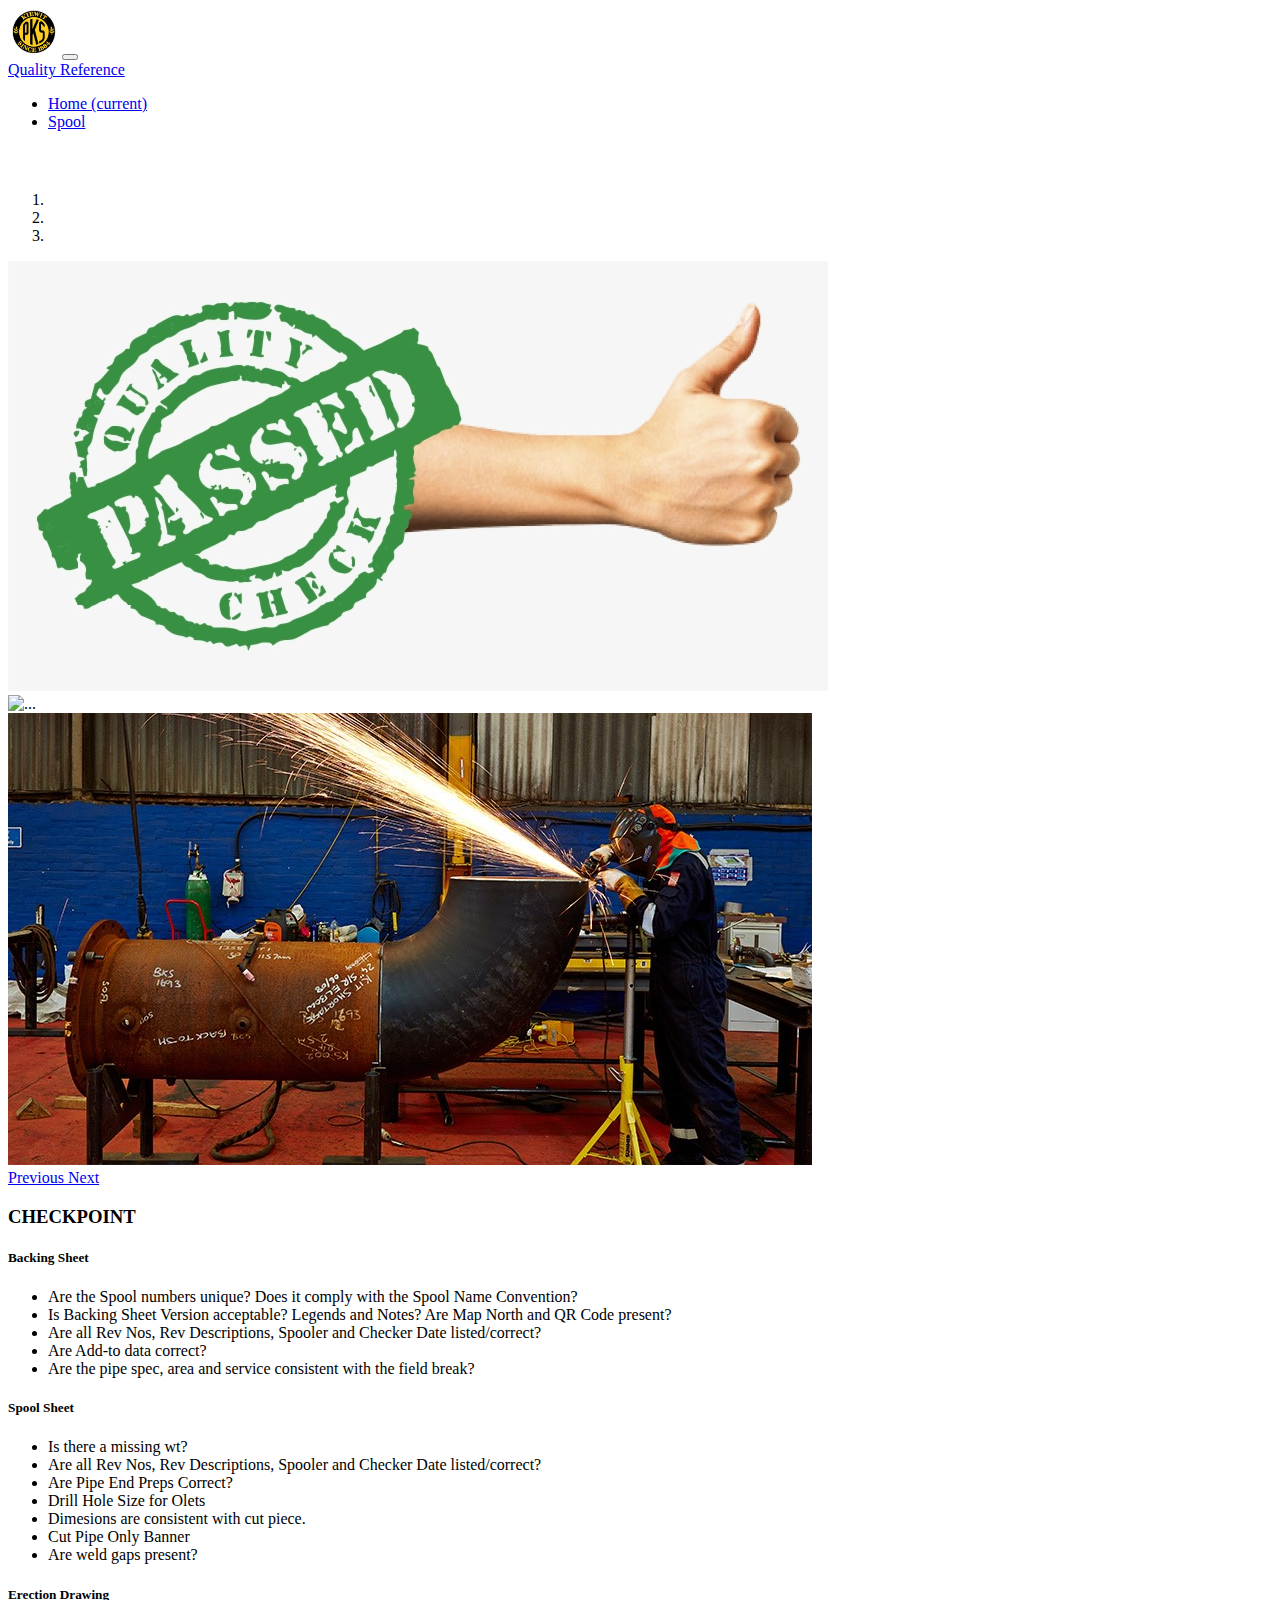
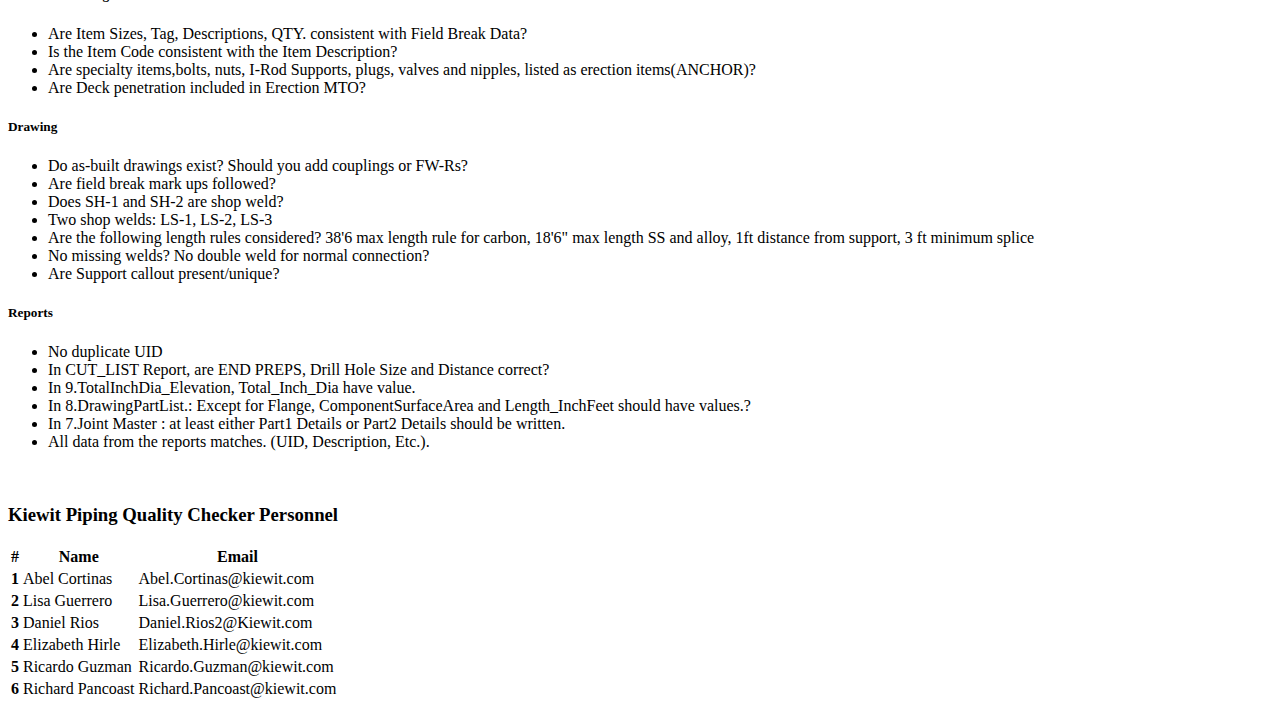
==== quality.html @ d2da00bb "first commit" ====
<!DOCTYPE html>
<html>
<head>
	<meta charset="utf-8">
	<meta name="viewport" content="width=device-width, initial-scale=1, shrink-to-fit=no">
	<title> Quality </title>

	<!-- Bootstrap CSS -->

	<link rel="stylesheet" href="https://cdn.jsdelivr.net/npm/bootstrap@4.6.0/dist/css/bootstrap.min.css" integrity="sha384-B0vP5xmATw1+K9KRQjQERJvTumQW0nPEzvF6L/Z6nronJ3oUOFUFpCjEUQouq2+l" crossorigin="anonymous">

	<!-- Font Awesome -->

	<!-- External CSS -->
	<link rel="stylesheet" type="text/css" href="./styles/quality.css">

</head>
<body>

	<!-- Navbar -->
	<nav class="navbar fixed-top navbar-expand-lg navbar-dark bg-dark"> <img src="./styles/kiewit.png">
		<button class="navbar-toggler" type="button" data-toggle="collapse" data-target="#navbarSupportedContent" aria-controls="navbarSupportedContent" aria-expanded="false" aria-label="Toggle navigation">
			<span class="navbar-toggler-icon"></span>
		</button>
		<nav class="navbar navbar-light">
			<a class="navbar-brand" href="#">Quality Reference</a>
		</nav>
		<div class="collapse navbar-collapse" id="navbarSupportedContent">
			<ul class="navbar-nav mr-auto">
				<li class="nav-item active">
					<a class="nav-link" href="index.html">Home <span class="sr-only">(current)</span></a>
				</li>
				<li class="nav-item active">
					<a class="nav-link" href="spooling.html">Spool</a>
				</li>
			</div>
		</nav>
		<!-- End of Navbar -->

		<!-- Content -->
		<div id="reference">
			<div id="carouselExampleCaptions" class="carousel slide bg-secondary" data-ride="carousel">
				<ol class="carousel-indicators">
					<li data-target="#carouselExampleCaptions" data-slide-to="0" class="active"></li>
					<li data-target="#carouselExampleCaptions" data-slide-to="1"></li>
					<li data-target="#carouselExampleCaptions" data-slide-to="2"></li>
				</ol>
				<div class="carousel-inner">
					<div class="carousel-item active ">
						<img src="./styles/checklist.png" class="d-block w-50 mx-auto" alt="...">
						<div class="carousel-caption d-none d-md-block">
						</div>
					</div>
					<div class="carousel-item">
						<img src="./styles/GA.jpg" class="d-block h-25 w-30 mx-auto" alt="...">
						<div class="carousel-caption d-none d-md-block">
						</div>
					</div>
					<div class="carousel-item">
						<img src="./styles/shop.jpg" class="d-block w-50 mx-auto" alt="...">
						<div class="carousel-caption d-none d-md-block">
						</div>
					</div>
				</div>
				<a class="carousel-control-prev" href="#carouselExampleCaptions" role="button" data-slide="prev">
					<span class="carousel-control-prev-icon" aria-hidden="true"></span>
					<span class="sr-only">Previous</span>
				</a>
				<a class="carousel-control-next" href="#carouselExampleCaptions" role="button" data-slide="next">
					<span class="carousel-control-next-icon" aria-hidden="true"></span>
					<span class="sr-only">Next</span>
				</a>
			</div>
		</div>

		<!-- checkpoint -->

		<h3 class="text-center bg-info m-0 p-2">CHECKPOINT</h3>
		<div class="row row-cols-2 row-cols-md-5 bg-secondary p-3">
			<div class="col mt-3">
				<div class="card">
					<div class="card-body bg-info text-white">
						<h5 class="card-title">Backing Sheet</h5>
						<ul>
							<li>Are the Spool numbers unique? Does it comply with the Spool Name Convention?</li>
							<li>Is Backing Sheet Version acceptable? Legends and Notes? Are Map North and QR Code present?</li>
							<li>Are all Rev Nos, Rev Descriptions, Spooler and Checker Date listed/correct?</li>
							<li>Are Add-to data correct?</li>
							<li>Are the pipe spec, area and service consistent with the field break?</li>
						</ul>
					</div>
				</div>
			</div>
			<div class="col mt-3">
				<div class="card">
					<div class="card-body bg-info text-white">
						<h5 class="card-title">Spool Sheet</h5>
						<ul>
							<li>Is there a missing wt?</li>
							<li>Are all Rev Nos, Rev Descriptions, Spooler and Checker Date listed/correct?</li>
							<li>Are Pipe End Preps Correct? </li>
							<li>Drill Hole Size for Olets</li>
							<li>Dimesions are consistent with cut piece.</li>
							<li>Cut Pipe Only Banner</li>
							<li>Are weld gaps present?</li>
						</div>
					</div>
				</div>
				<div class="col mt-3">
					<div class="card">
						<div class="card-body bg-info text-white">
							<h5 class="card-title">Erection Drawing</h5>
							<ul>
								<li>Are Item Sizes, Tag, Descriptions, QTY. consistent with Field Break Data?</li>
								<li>Is the Item Code consistent with the Item Description?</li>
								<li>Are specialty items,bolts, nuts, I-Rod Supports, plugs, valves and nipples, listed as erection items(ANCHOR)?</li>
								<li>Are Deck penetration included in Erection MTO?</li>
							</ul>	
						</div>
					</div>
				</div>
				<div class="col mt-3">
					<div class="card">
						<div class="card-body bg-info text-white">
							<h5 class="card-title">Drawing</h5>
							<ul>
								<li>Do as-built drawings exist? Should you add couplings or FW-Rs?</li>
								<li>Are field break mark ups followed?</li>
								<li>Does  SH-1 and SH-2  are shop weld?</li>
								<li>Two  shop welds: LS-1, LS-2, LS-3</li>
								<li>Are the following length rules considered? 38'6 max length rule for carbon, 18'6" max length 	SS and alloy, 1ft distance from support, 3 ft minimum splice</li>
								<li>No missing welds? No double weld for normal connection?</li>
								<li>Are Support callout present/unique?</li>
							</ul>	
						</div>
					</div>
				</div>
				<div class="col mt-3">
					<div class="card">
						<div class="card-body bg-info text-white">
							<h5 class="card-title">Reports</h5>
							<ul>
								<li>No duplicate UID</li>
								<li>In CUT_LIST Report, are END PREPS, Drill Hole Size and Distance correct?</li>
								<li>In 9.TotalInchDia_Elevation, Total_Inch_Dia  have value.</li>
								<li>In 8.DrawingPartList.: Except for Flange, ComponentSurfaceArea and Length_InchFeet should have values.?</li>
								<li>In 7.Joint Master : at least either Part1 Details or Part2 Details should be written.</li>
								<li>All data from the reports matches. (UID, Description, Etc.).</li>
							</ul>	
						</div>
					</div>
				</div>
			</div>
			
			<!-- end of checkpoint -->


			<br>
			
			<div class="container mx-auto">
				<h3>Kiewit Piping Quality Checker Personnel</h3>
				<table class="table table-bordered table-sm">
					<thead class="thead-light">
						<tr>
							<th class="text-center" scope="col">#</th>
							<th scope="col">Name</th>
							<th scope="col">Email</th>
						</tr>
					</thead>
					<tbody>
						<tr>
							<th class="text-center" scope="row">1</th>
							<td>Abel Cortinas</td>
							<td>Abel.Cortinas@kiewit.com</td>

						</tr>
						<tr>
							<th class="text-center" scope="row">2</th>
							<td>Lisa Guerrero</td>
							<td>Lisa.Guerrero@kiewit.com</td>

						</tr>

						<tr>
							<th class="text-center" scope="row">3</th>
							<td>Daniel Rios</td>
							<td>Daniel.Rios2@Kiewit.com</td>

						</tr>

						<tr>
							<th class="text-center" scope="row">4</th>
							<td>Elizabeth Hirle</td>
							<td>Elizabeth.Hirle@kiewit.com</td>

						</tr>

						<tr>
							<th class="text-center" scope="row">5</th>
							<td>Ricardo Guzman</td>
							<td>Ricardo.Guzman@kiewit.com</td>

						</tr>

						<tr>
							<th class="text-center" scope="row">6</th>
							<td>Richard Pancoast</td>
							<td>Richard.Pancoast@kiewit.com</td>

						</tr>
					</tbody>
				</table>
			</div>
			




			<!-- End of Content -->





			<!-- Jquery min js bundle -->
			<script src="https://code.jquery.com/jquery-3.5.1.slim.min.js" integrity="sha384-DfXdz2htPH0lsSSs5nCTpuj/zy4C+OGpamoFVy38MVBnE+IbbVYUew+OrCXaRkfj" crossorigin="anonymous"></script>
			<script src="https://cdn.jsdelivr.net/npm/bootstrap@4.6.0/dist/js/bootstrap.bundle.min.js" integrity="sha384-Piv4xVNRyMGpqkS2by6br4gNJ7DXjqk09RmUpJ8jgGtD7zP9yug3goQfGII0yAns" crossorigin="anonymous"></script>

		</body>
		</html>
---- styles/quality.css ----
nav > img {
	height: auto;
	width: 50px;
	border-radius: 50px;
}

#reference {
	margin-top: 60px;
}

.view-height {
	height:100vh; /*viewport height*/
}

.row-height {
	height:20vh;
}

.col-height {
	height:5vh;
}

.col-width {
	width: 5vh;
}

body {
  position: relative;
}
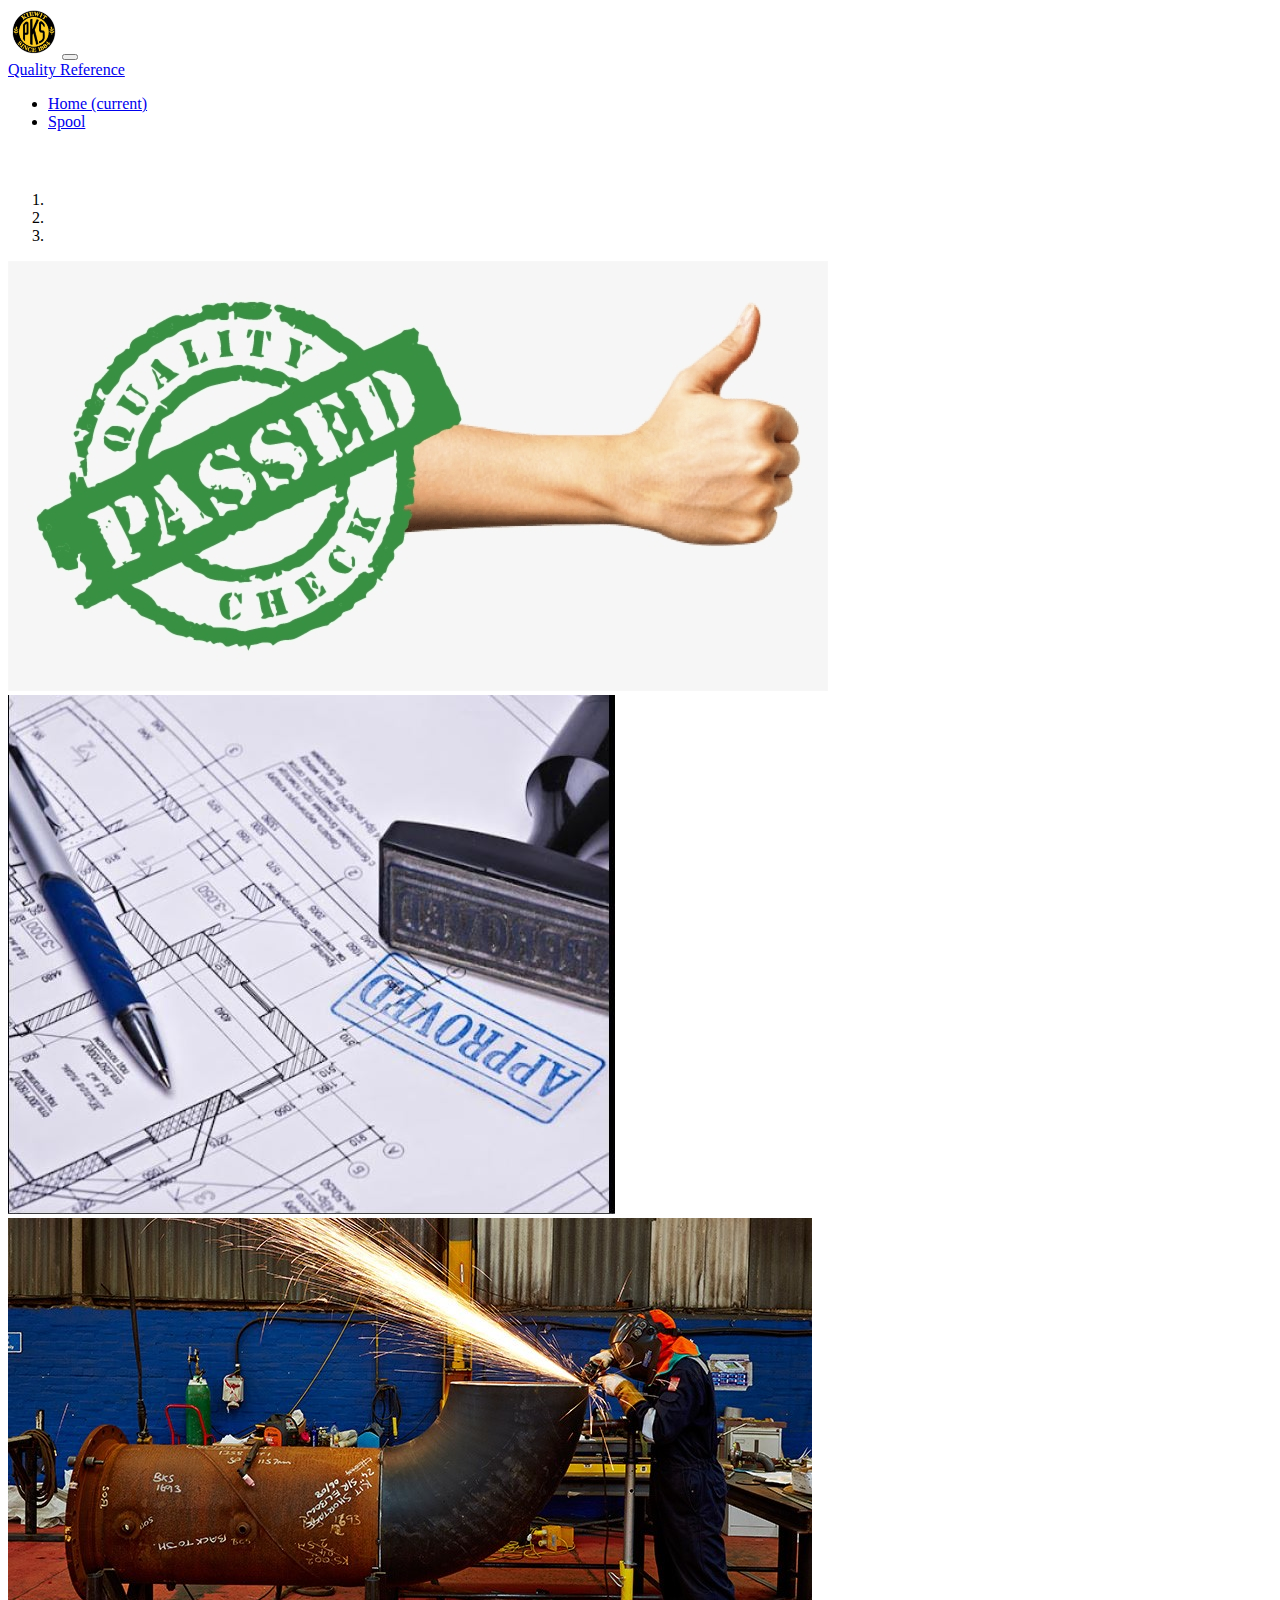
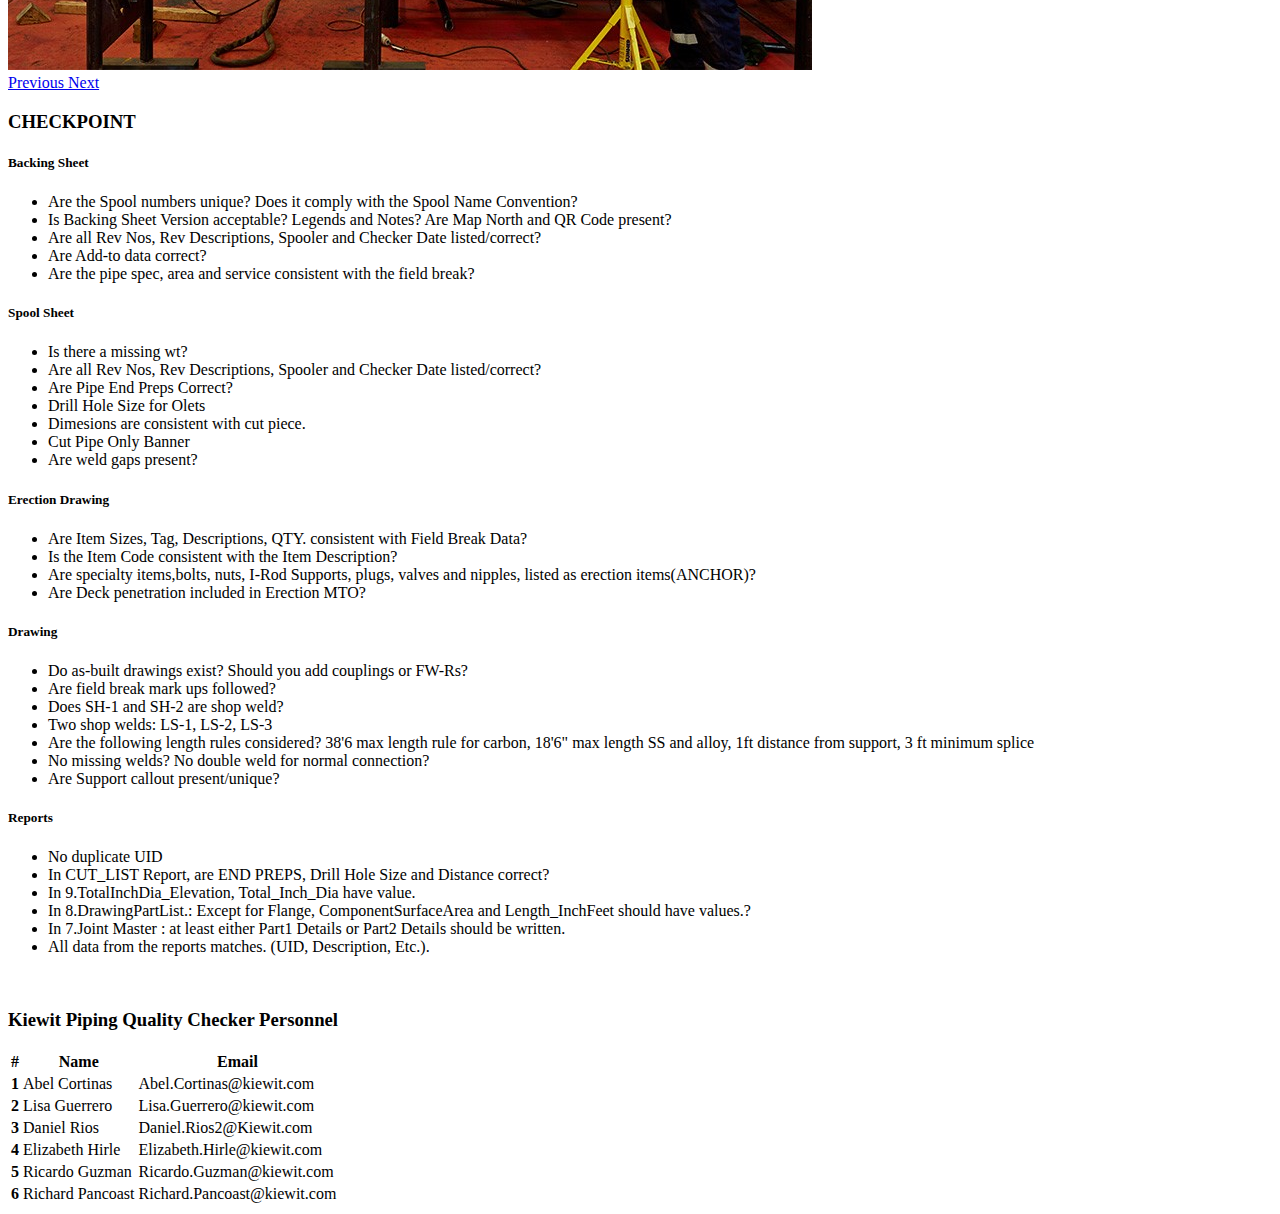
==== commit 631072c0: "First Commit update" ====
--- a/quality.html
+++ b/quality.html
@@ -52,7 +52,7 @@
 						</div>
 					</div>
 					<div class="carousel-item">
-						<img src="./styles/GA.jpg" class="d-block h-25 w-30 mx-auto" alt="...">
+						<img src="./styles/GA.JPG" class="d-block h-25 w-30 mx-auto" alt="...">
 						<div class="carousel-caption d-none d-md-block">
 						</div>
 					</div>
